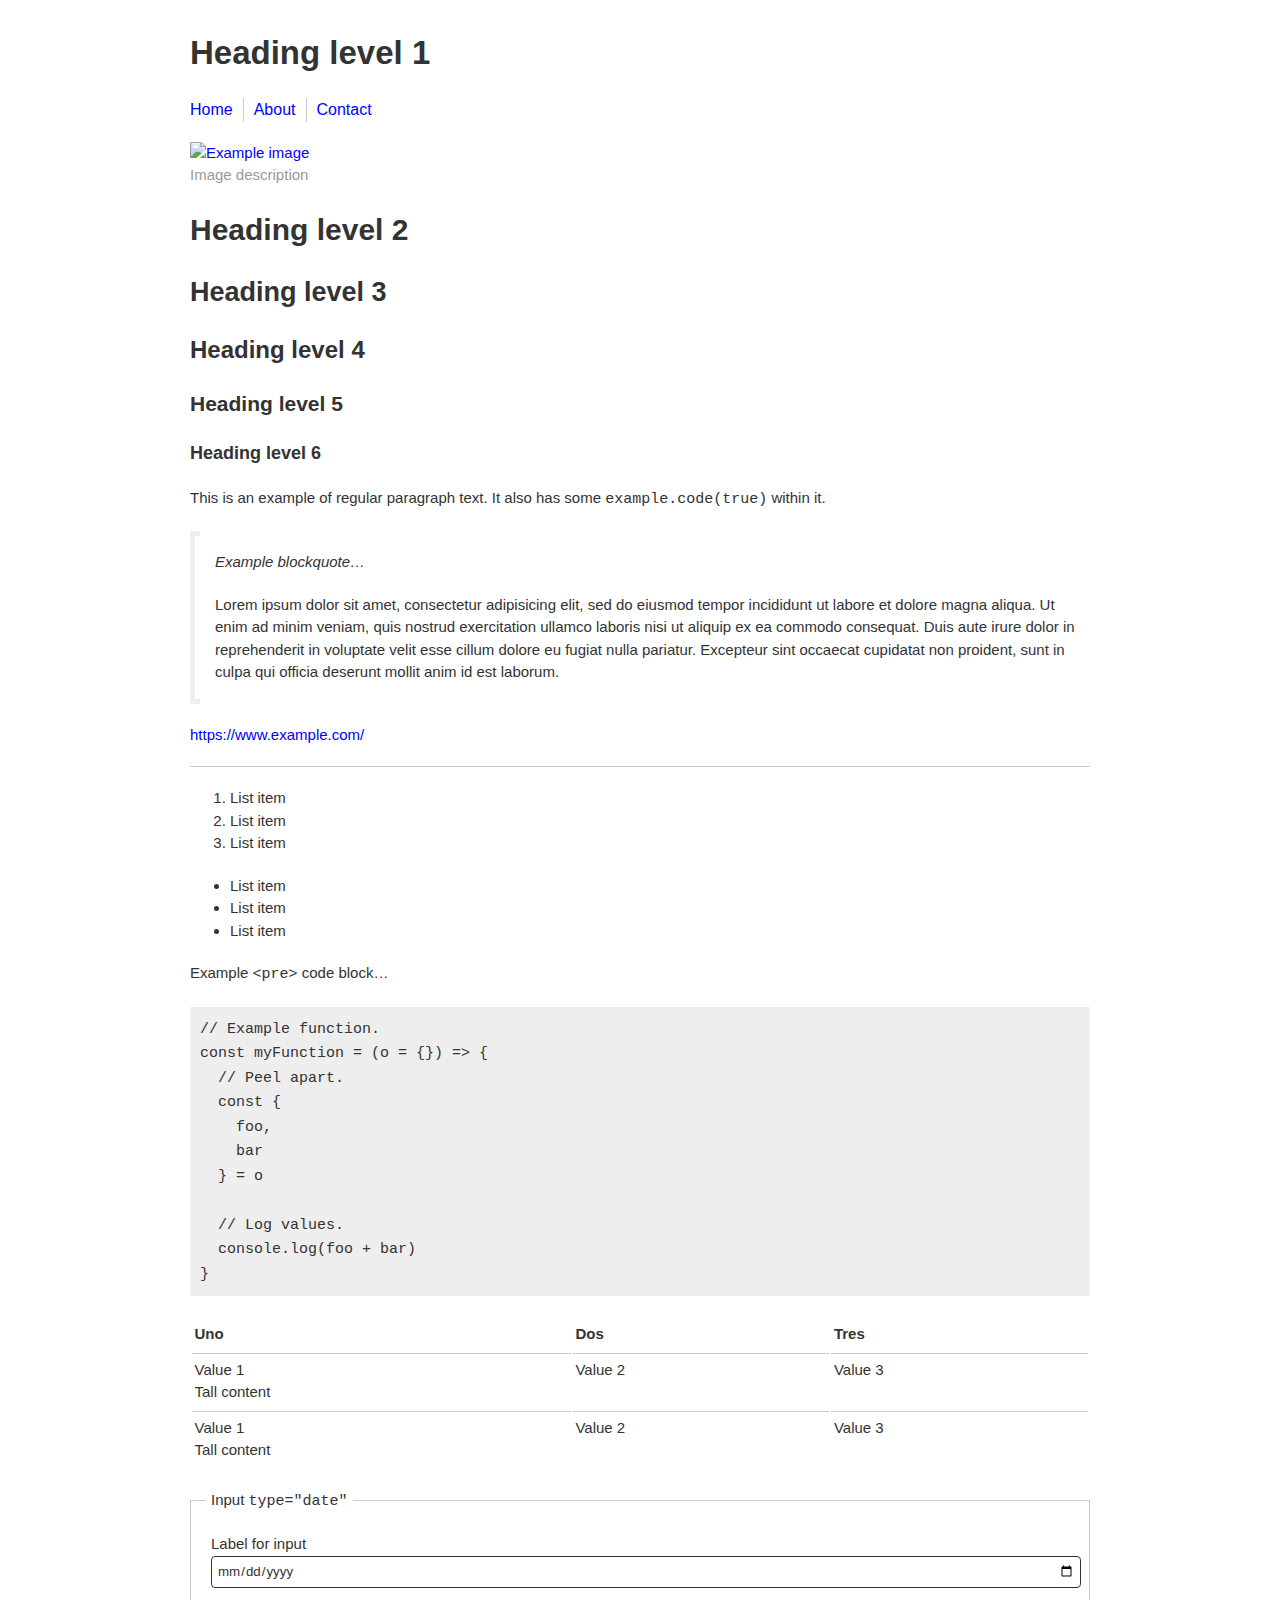
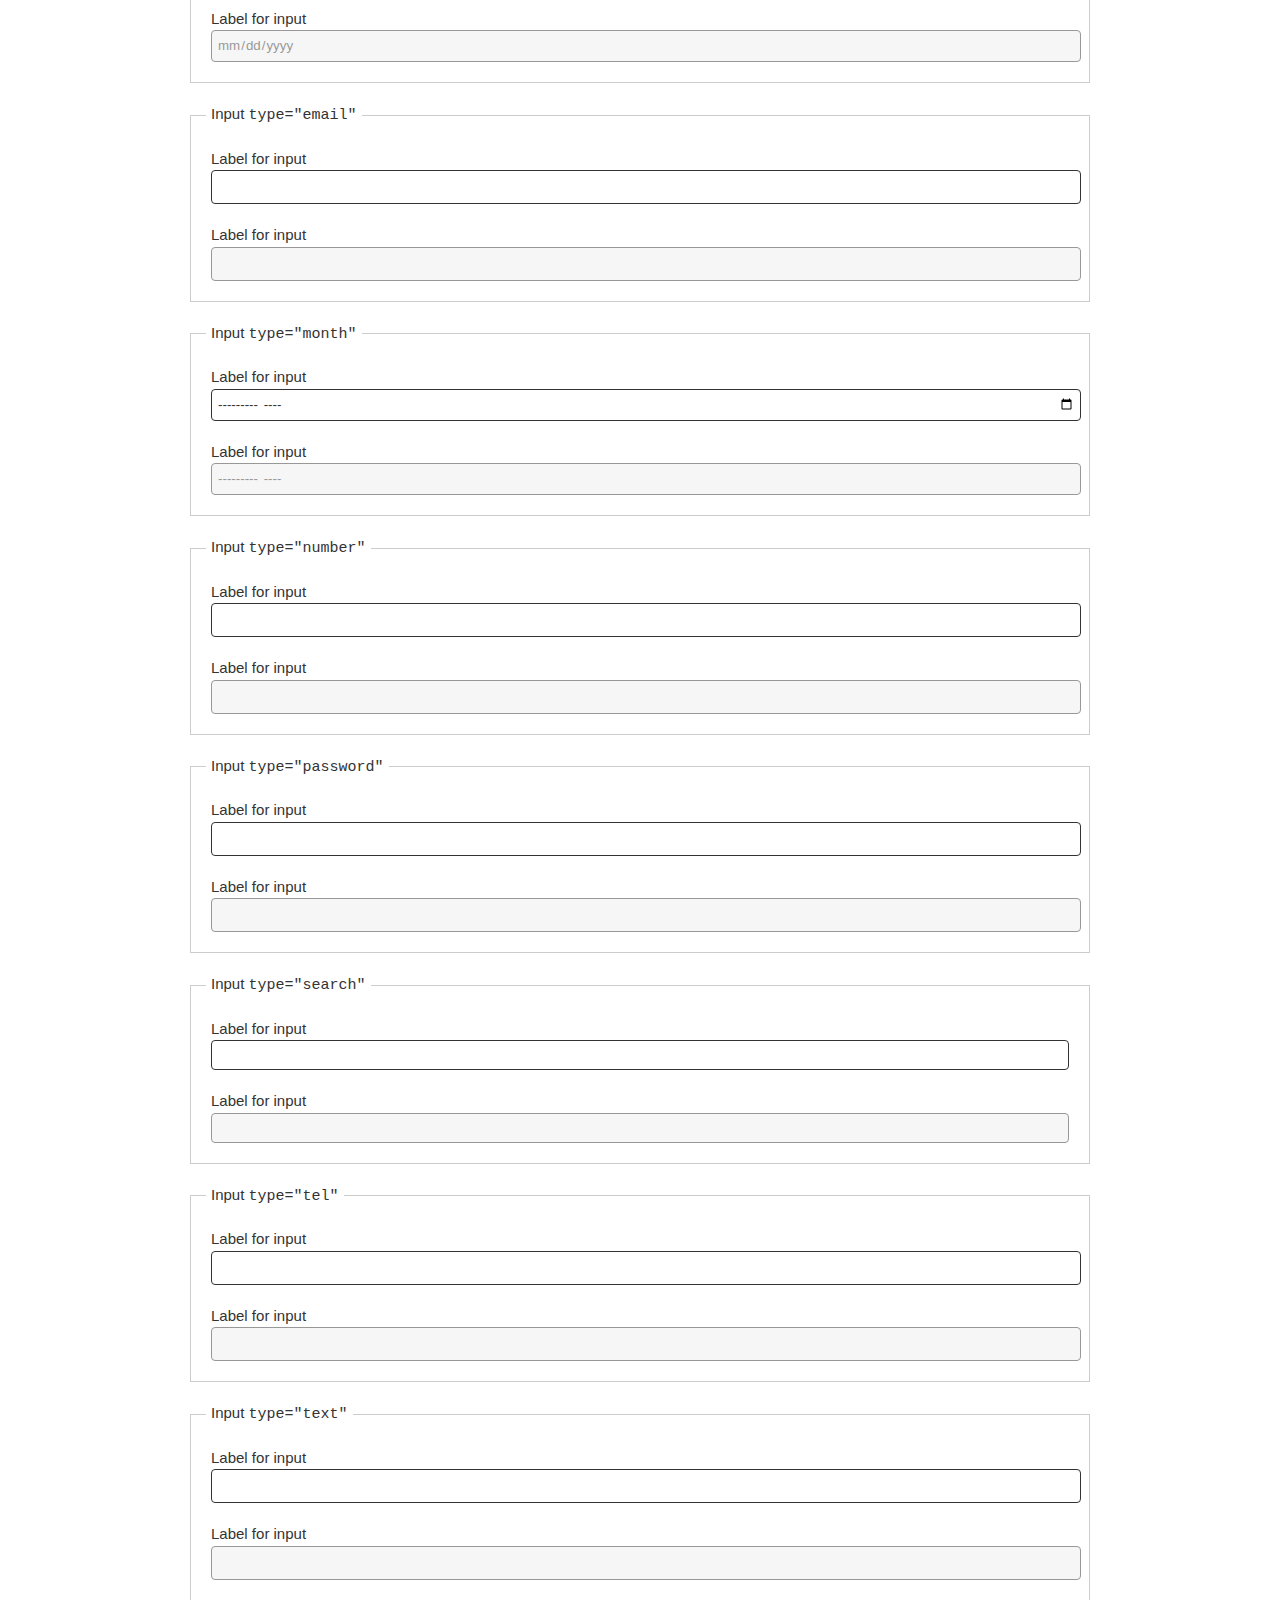
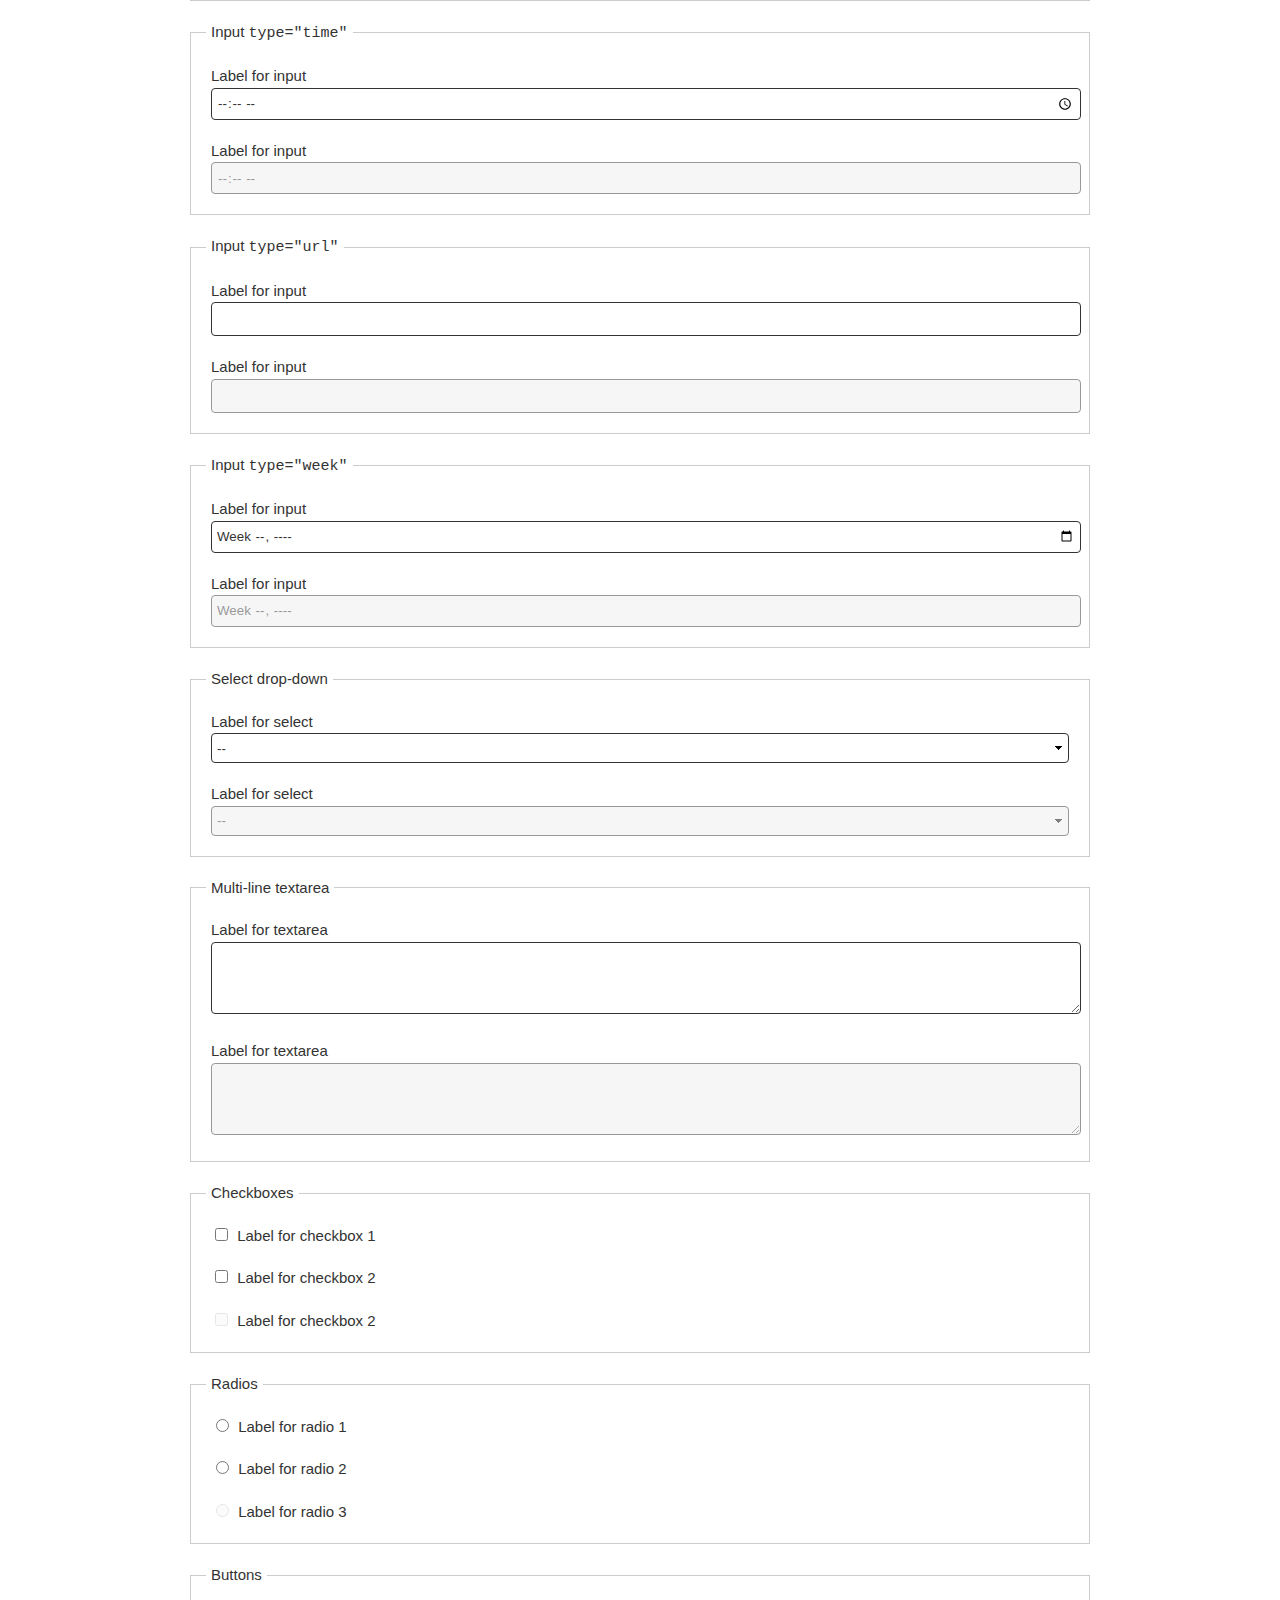
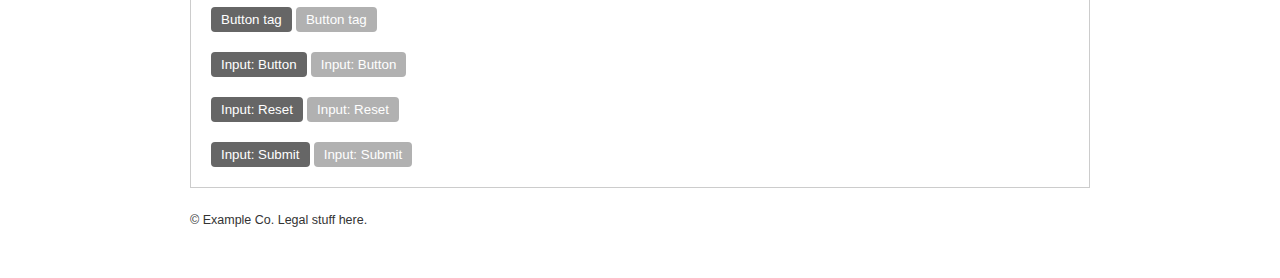
==== example-boxes-and-theme.html @ 63d2718a "Updating "pre" code." ====
<!doctype html>
<html lang="en">
<head>
<meta charset="utf-8" />
<meta http-equiv="x-ua-compatible" content="ie=edge" />
<meta name="viewport" content="width=device-width, initial-scale=1, minimum-scale=1, maximum-scale=1" />
<title>Trashy.css - The throwaway CSS library with no class</title>
<!-- FONTS. -->
<link rel="stylesheet" href="https://fonts.googleapis.com/css?family=Pangolin" />
<!-- STYLES. -->
<link rel="stylesheet" href="./css/sanitize.css" />
<link rel="stylesheet" href="./css/trashy.css" />
<link rel="stylesheet" href="./css/trashy.theme.css" />
<link rel="stylesheet" href="./css/trashy.boxes.css" />
<link rel="stylesheet" href="./css/trashy.debug.css" />
</head>
<body>

<header role="banner">

  <h1>
    Heading level 1
  </h1>

  <nav role="navigation">
    <ul>
      <li>
        <a>Home</a>
      </li>
      <li>
        <a>About</a>
      </li>
      <li>
        <a>Contact</a>
      </li>
    </ul>
  </nav>

</header>

<main role="main">

  <article>

    <figure>
      <a href="https://example.com/">
        <img
          alt="Example image"
          src="https://picsum.photos/900/500"
        />
      </a>
      <figcaption>
        <p>
          Image description
        </p>
      </figcaption>
    </figure>

    <h2>
      Heading level 2
    </h2>

    <h3>
      Heading level 3
    </h3>

    <h4>
      Heading level 4
    </h4>

    <h5>
      Heading level 5
    </h5>

    <h6>
      Heading level 6
    </h6>

    <section>

      <p>
        This is an example of regular paragraph text. It also has some <code>example.code(true)</code> within it.
      </p>

      <blockquote>

        <p>
          <i>
            Example blockquote…
          </i>
        </p>

        <p>
          Lorem ipsum dolor sit amet, consectetur adipisicing elit, sed do eiusmod tempor incididunt ut labore et dolore magna aliqua. Ut enim ad minim veniam, quis nostrud exercitation ullamco laboris nisi ut aliquip ex ea commodo consequat. Duis aute irure dolor in reprehenderit in voluptate velit esse cillum dolore eu fugiat nulla pariatur. Excepteur sint occaecat cupidatat non proident, sunt in culpa qui officia deserunt mollit anim id est laborum.
        </p>

      </blockquote>

    </section>

    <aside>

      <p>
        <a href="https://www.example.com/">
          https://www.example.com/
        </a>
      </p>

      <hr />

      <ol>
        <li>
          List item
        </li>
        <li>
          List item
        </li>
        <li>
          List item
        </li>
      </ol>

      <ul>
        <li>
          List item
        </li>
        <li>
          List item
        </li>
        <li>
          List item
        </li>
      </ul>

    </aside>

  </article>

  <p>
    Example <code>&lt;pre&gt;</code> code block…
  </p>

<pre><code>// Example function.
const myFunction = (o = {}) => {
  // Peel apart.
  const {
    foo,
    bar
  } = o

  // Log values.
  console.log(foo + bar)
}</code></pre>

  <table>
    <thead>
      <tr>
        <th>
          Uno
        </th>
        <th>
          Dos
        </th>
        <th>
          Tres
        </th>
      </tr>
    </thead>
    <tbody>
      <tr>
        <td>
          Value 1
          <br />
          Tall content
        </td>
        <td>
          Value 2
        </td>
        <td>
          Value 3
        </td>
      </tr>
      <tr>
        <td>
          Value 1
          <br />
          Tall content
        </td>
        <td>
          Value 2
        </td>
        <td>
          Value 3
        </td>
      </tr>
    </tbody>
  </table>

  <form onsubmit="return false">

    <fieldset>

      <legend>
        Input <code>type="date"</code>
      </legend>

      <p>
        <label for="INPUT_DATE_ID_1">
          Label for input
        </label>
        <input
          id="INPUT_DATE_ID_1"
          type="date"
        />
      </p>

      <p>
        <label for="INPUT_DATE_ID_2">
          Label for input
        </label>
        <input
          id="INPUT_DATE_ID_2"
          type="date"
          disabled="disabled"
        />
      </p>

    </fieldset>

    <fieldset>

      <legend>
        Input <code>type="email"</code>
      </legend>

      <p>
        <label for="INPUT_EMAIL_ID_1">
          Label for input
        </label>
        <input
          id="INPUT_EMAIL_ID_1"
          type="email"
        />
      </p>

      <p>
        <label for="INPUT_EMAIL_ID_2">
          Label for input
        </label>
        <input
          id="INPUT_EMAIL_ID_2"
          type="email"
          disabled="disabled"
        />
      </p>

    </fieldset>

    <fieldset>

      <legend>
        Input <code>type="month"</code>
      </legend>

      <p>
        <label for="INPUT_MONTH_ID_1">
          Label for input
        </label>
        <input
          id="INPUT_MONTH_ID_1"
          type="month"
        />
      </p>

      <p>
        <label for="INPUT_MONTH_ID_2">
          Label for input
        </label>
        <input
          id="INPUT_MONTH_ID_2"
          type="month"
          disabled="disabled"
        />
      </p>

    </fieldset>

    <fieldset>

      <legend>
        Input <code>type="number"</code>
      </legend>

      <p>
        <label for="INPUT_NUMBER_ID_1">
          Label for input
        </label>
        <input
          id="INPUT_NUMBER_ID_1"
          type="number"
        />
      </p>

      <p>
        <label for="INPUT_NUMBER_ID_2">
          Label for input
        </label>
        <input
          id="INPUT_NUMBER_ID_2"
          type="number"
          disabled="disabled"
        />
      </p>

    </fieldset>

    <fieldset>

      <legend>
        Input <code>type="password"</code>
      </legend>

      <p>
        <label for="INPUT_PASSWORD_ID_1">
          Label for input
        </label>
        <input
          id="INPUT_PASSWORD_ID_1"
          type="password"
        />
      </p>

      <p>
        <label for="INPUT_PASSWORD_ID_2">
          Label for input
        </label>
        <input
          id="INPUT_PASSWORD_ID_2"
          type="password"
          disabled="disabled"
        />
      </p>

    </fieldset>

    <fieldset>

      <legend>
        Input <code>type="search"</code>
      </legend>

      <p>
        <label for="INPUT_SEARCH_ID_1">
          Label for input
        </label>
        <input
          id="INPUT_SEARCH_ID_1"
          type="search"
        />
      </p>

      <p>
        <label for="INPUT_SEARCH_ID_2">
          Label for input
        </label>
        <input
          id="INPUT_SEARCH_ID_2"
          type="search"
          disabled="disabled"
        />
      </p>

    </fieldset>

    <fieldset>

      <legend>
        Input <code>type="tel"</code>
      </legend>

      <p>
        <label for="INPUT_TEL_ID_1">
          Label for input
        </label>
        <input
          id="INPUT_TEL_ID_1"
          type="tel"
        />
      </p>

      <p>
        <label for="INPUT_TEL_ID_2">
          Label for input
        </label>
        <input
          id="INPUT_TEL_ID_2"
          type="tel"
          disabled="disabled"
        />
      </p>

    </fieldset>

    <fieldset>

      <legend>
        Input <code>type="text"</code>
      </legend>

      <p>
        <label for="INPUT_TEXT_ID_1">
          Label for input
        </label>
        <input
          id="INPUT_TEXT_ID_1"
          type="text"
        />
      </p>

      <p>
        <label for="INPUT_TEXT_ID_2">
          Label for input
        </label>
        <input
          id="INPUT_TEXT_ID_2"
          type="text"
          disabled="disabled"
        />
      </p>

    </fieldset>

    <fieldset>

      <legend>
        Input <code>type="time"</code>
      </legend>

      <p>
        <label for="INPUT_TIME_ID_1">
          Label for input
        </label>
        <input
          id="INPUT_TIME_ID_1"
          type="time"
        />
      </p>

      <p>
        <label for="INPUT_TIME_ID_2">
          Label for input
        </label>
        <input
          id="INPUT_TIME_ID_2"
          type="time"
          disabled="disabled"
        />
      </p>

    </fieldset>

    <fieldset>

      <legend>
        Input <code>type="url"</code>
      </legend>

      <p>
        <label for="INPUT_URL_ID_1">
          Label for input
        </label>
        <input
          id="INPUT_URL_ID_1"
          type="url"
        />
      </p>

      <p>
        <label for="INPUT_URL_ID_2">
          Label for input
        </label>
        <input
          id="INPUT_URL_ID_2"
          type="url"
          disabled="disabled"
        />
      </p>

    </fieldset>

    <fieldset>

      <legend>
        Input <code>type="week"</code>
      </legend>

      <p>
        <label for="INPUT_WEEK_ID_1">
          Label for input
        </label>
        <input
          id="INPUT_WEEK_ID_1"
          type="week"
        />
      </p>

      <p>
        <label for="INPUT_WEEK_ID_2">
          Label for input
        </label>
        <input
          id="INPUT_WEEK_ID_2"
          type="week"
          disabled="disabled"
        />
      </p>

    </fieldset>

    <fieldset>

      <legend>
        Select drop-down
      </legend>

      <p>
        <label for="SELECT_ID_1">
          Label for select
        </label>
        <select id="SELECT_ID_1">
          <option value="">--</option>
          <option value="1">Option 1</option>
          <option value="2">Option 2</option>
          <option value="3">Option 3</option>
        </select>
      </p>

      <p>
        <label for="SELECT_ID_2">
          Label for select
        </label>
        <select id="SELECT_ID_2" disabled="disabled">
          <option value="">--</option>
          <option value="1">Option 1</option>
          <option value="2">Option 2</option>
          <option value="3">Option 3</option>
        </select>
      </p>

    </fieldset>

    <fieldset>

      <legend>
        Multi-line textarea
      </legend>

      <p>
        <label for="TEXTAREA_ID_1">
          Label for textarea
        </label>
        <textarea
          id="TEXTAREA_ID_1"
        ></textarea>
      </p>

      <p>
        <label for="TEXTAREA_ID_2">
          Label for textarea
        </label>
        <textarea
          id="TEXTAREA_ID_2"
          disabled="disabled"
        ></textarea>
      </p>

    </fieldset>

    <fieldset>

      <legend>
        Checkboxes
      </legend>

      <p>
        <label for="CHECKBOX_ID_1">
          <input
            id="CHECKBOX_ID_1"
            type="checkbox"
          />
          Label for checkbox 1
        </label>
      </p>

      <p>
        <label for="CHECKBOX_ID_2">
          <input
            id="CHECKBOX_ID_2"
            type="checkbox"
          />
          Label for checkbox 2
        </label>
      </p>

      <p>
        <label for="CHECKBOX_ID_3">
          <input
            id="CHECKBOX_ID_3"
            type="checkbox"
            disabled="disabled"
          />
          Label for checkbox 2
        </label>
      </p>

    </fieldset>

    <fieldset>

      <legend>
        Radios
      </legend>

      <p>
        <label for="RADIO_ID_1">
          <input
            id="RADIO_ID_1"
            name="RADIO_SET_1"
            type="radio"
          />
          Label for radio 1
        </label>
      </p>

      <p>
        <label for="RADIO_ID_2">
          <input
            id="RADIO_ID_2"
            name="RADIO_SET_1"
            type="radio"
          />
          Label for radio 2
        </label>
      </p>

      <p>
        <label for="RADIO_ID_3">
          <input
            id="RADIO_ID_3"
            name="RADIO_SET_1"
            type="radio"
            disabled="disabled"
          />
          Label for radio 3
        </label>
      </p>

    </fieldset>

    <fieldset>

      <legend>
        Buttons
      </legend>

      <p>
        <button type="button">
          Button tag
        </button>
        <button type="button" disabled="disabled">
          Button tag
        </button>
      </p>

      <p>
        <input
          type="button"
          value="Input: Button"
        />
        <input
          type="button"
          value="Input: Button"
          disabled="disabled"
        />
      </p>

      <p>
        <input
          type="reset"
          value="Input: Reset"
        />
        <input
          type="reset"
          value="Input: Reset"
          disabled="disabled"
        />
      </p>

      <p>
        <input
          type="submit"
          value="Input: Submit"
        />
        <input
          type="submit"
          value="Input: Submit"
          disabled="disabled"
        />
      </p>

    </fieldset>

  </form>

</main>

<footer role="contentinfo">

  <p>
    <small>
      &copy; Example Co. Legal stuff here.
    </small>
  </p>

</footer>

</body>
</html>
---- css/trashy.css ----
/*
  NOTE:

  Throughout this file, `1rem` is equal to
  `10px`, assuming a browser's default font
  size of `16px`. This is set by applying a
  `62.5%` adjustment to the `<html>` size.
*/

/*
Variables.
==================================================*/

:root {
  --body-font-size: 1.5rem;
  --spacing: 2rem;
}

/*
Set defaults.
==================================================*/

* {
  color: inherit;
  font-family: sans-serif;
  text-rendering: optimizeSpeed;
}

/*
Body styles.
==================================================*/

html {
  /*
    This takes the default `16px` and
    changes it to `10px`, so our `rem`
    measurements are base 10, not 16.
  */
  font-size: 62.5%;
}

body {
  background: #fff;
  color: #333;

  font-size: var(--body-font-size);
  line-height: 1.5;

  max-width: 900px;
  margin-left: auto;
  margin-right: auto;

  padding: var(--spacing);
}

/*
Spacing.
==================================================*/

p,
dl,
hr,
h1,
h2,
h3,
h4,
h5,
h6,
ol,
ul,
pre,
table,
address,
fieldset,
figure,
blockquote {
  margin: 0;
  margin-bottom: var(--spacing);
}

/*
Links.
==================================================*/

a:not([class]) {
  color: #00f;
  text-decoration: none;
}

a:not([class]):hover {
  text-decoration: underline;
}

/*
Disabled state.
==================================================*/

[disabled] {
  cursor: not-allowed;
  opacity: 0.5;
}

/*
Pointer cursor.
==================================================*/

a:not([disabled]),
button:not([disabled]),
input[type="button"]:not([disabled]),
input[type="reset"]:not([disabled]),
input[type="submit"]:not([disabled]) {
  cursor: pointer;
}

/*
Images.
==================================================*/

img {
  max-width: 100%;
}

figure img {
  display: block;
  width: 100%;
}

figcaption {
  color: #999;
}

/*
Horizontal rule.
==================================================*/

hr {
  border: 0;
  border-top: 1px solid #ccc;
}

/*
Header: Nav.
==================================================*/

header nav > ul {
  font-size: 0;
  padding: 0;
}

header nav > ul > li {
  display: inline-block;
  font-size: 1.6rem;
}

header nav > ul > li + li {
  border-left: 1px solid #ccc;
  margin-left: 1rem;
  padding-left: 1rem;
}

/*
Headings.
==================================================*/

h1 {
  font-size: 220%;
}

h2 {
  font-size: 200%;
}

h3 {
  font-size: 180%;
}

h4 {
  font-size: 160%;
}

h5 {
  font-size: 140%;
}

h6 {
  font-size: 120%;
}

/*
Blockquote.
==================================================*/

blockquote {
  border-left: 5px solid #eee;
  padding-top: var(--spacing);
  padding-left: var(--spacing);
  position: relative;
  overflow: hidden;
}

blockquote::before,
blockquote::after {
  content: "";
  background: #eee;

  width: 5px;
  height: 5px;

  position: absolute;
  left: 0;
}

blockquote::before {
  top: 0;
}

blockquote::after {
  bottom: 0;
}

/*
Code blocks.
==================================================*/

code {
  font-family: "Courier", monospace;
}

pre {
  background: #eee;
  overflow: auto;
  padding: 1rem;
}

/*
Tables.
==================================================*/

table {
  width: 100%;
}

th,
td {
  padding: 0.5rem 0.25rem;
  text-align: left;
  vertical-align: top;
}

:not(thead) > tr > th,
:not(thead) > tr > td {
  border-top: 1px solid #ccc;
}

/*
Form elements.
==================================================*/

/* Buttons. */
button,
input[type="button"],
input[type="reset"],
input[type="submit"],
/* Inputs. */
input[type="date"],
input[type="datetime"],
input[type="datetime-local"],
input[type="email"],
input[type="month"],
input[type="number"],
input[type="password"],
input[type="search"],
input[type="tel"],
input[type="text"],
input[type="time"],
input[type="url"],
input[type="week"],
select,
textarea {
  -webkit-appearance: none;
  border-radius: 4px;
}

/*
Buttons.
==================================================*/

button,
input[type="button"],
input[type="reset"],
input[type="submit"] {
  background: #666;
  border: 0;
  color: #fff;
  padding: 0.5rem 1rem;
}

/*
Inputs.
==================================================*/

input[type="date"],
input[type="datetime"],
input[type="datetime-local"],
input[type="email"],
input[type="month"],
input[type="number"],
input[type="password"],
input[type="search"],
input[type="tel"],
input[type="text"],
input[type="time"],
input[type="url"],
input[type="week"],
select,
textarea {
  background-color: #fff;
  border: 1px solid #333;
  height: 3rem;
  padding-left: 0.5rem;
  padding-right: 0.5rem;
  width: 100%;
}

input[disabled][type="date"],
input[disabled][type="datetime"],
input[disabled][type="datetime-local"],
input[disabled][type="email"],
input[disabled][type="month"],
input[disabled][type="number"],
input[disabled][type="password"],
input[disabled][type="search"],
input[disabled][type="tel"],
input[disabled][type="text"],
input[disabled][type="time"],
input[disabled][type="url"],
input[disabled][type="week"],
select[disabled],
textarea[disabled] {
  background-color: #eee;
}

textarea {
  min-height: 6rem;
  padding-top: 0.5rem;
  padding-bottom: 0.5rem;
}

/*
  Add a "down" arrow to
  `<select>` in Webkit.
*/
@media (-webkit-min-device-pixel-ratio: 0) {
  select {
    background-image: url([data-uri]);
    background-repeat: no-repeat;
    background-position: right center;
  }
}

/*
Radios & Checkboxes.
==================================================*/

input[type="checkbox"],
input[type="radio"] {
  margin-right: 0.5rem;
}

/*
Fieldset.
==================================================*/

fieldset {
  border: 1px solid #ccc;
  padding-top: var(--spacing);
  padding-left: var(--spacing);
  padding-right: var(--spacing);
  padding-bottom: 0;
}

legend {
  margin-left: -0.5rem;
  padding-left: 0.5rem;
  padding-right: 0.5rem;
}
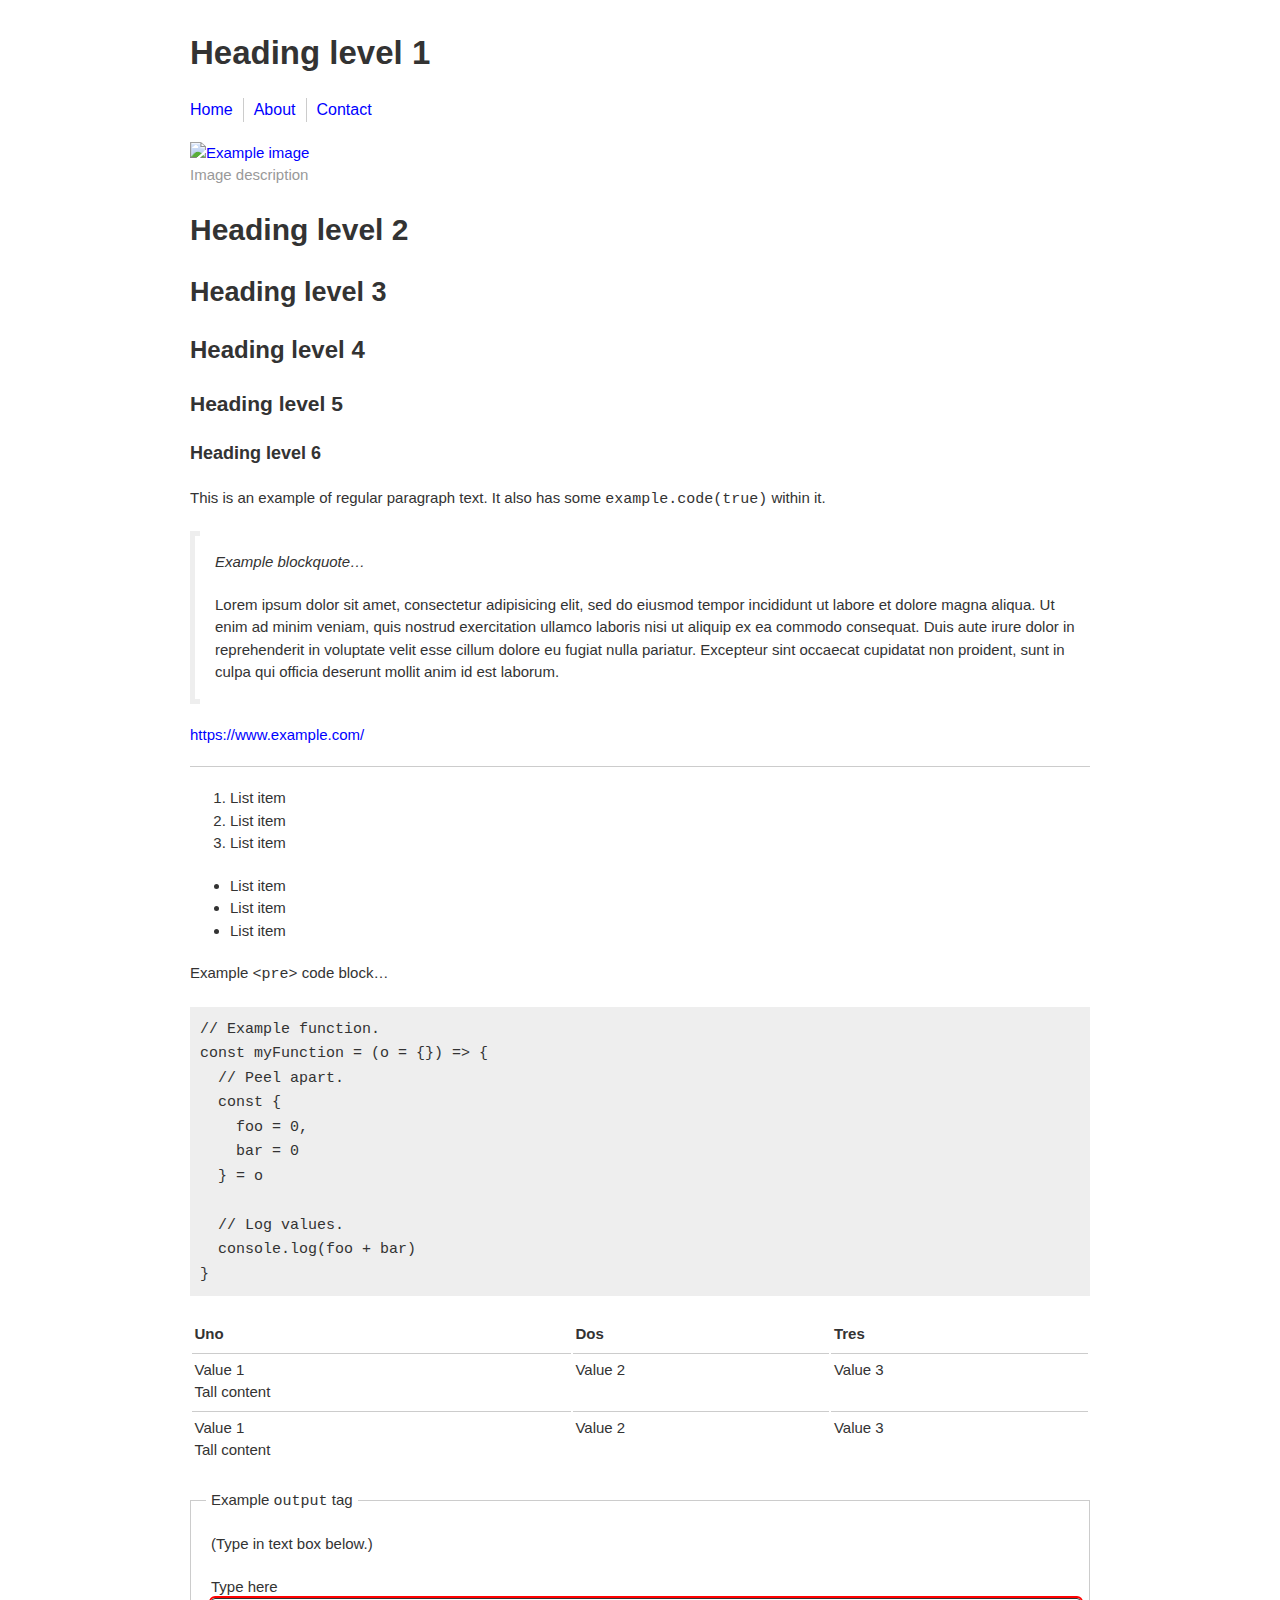
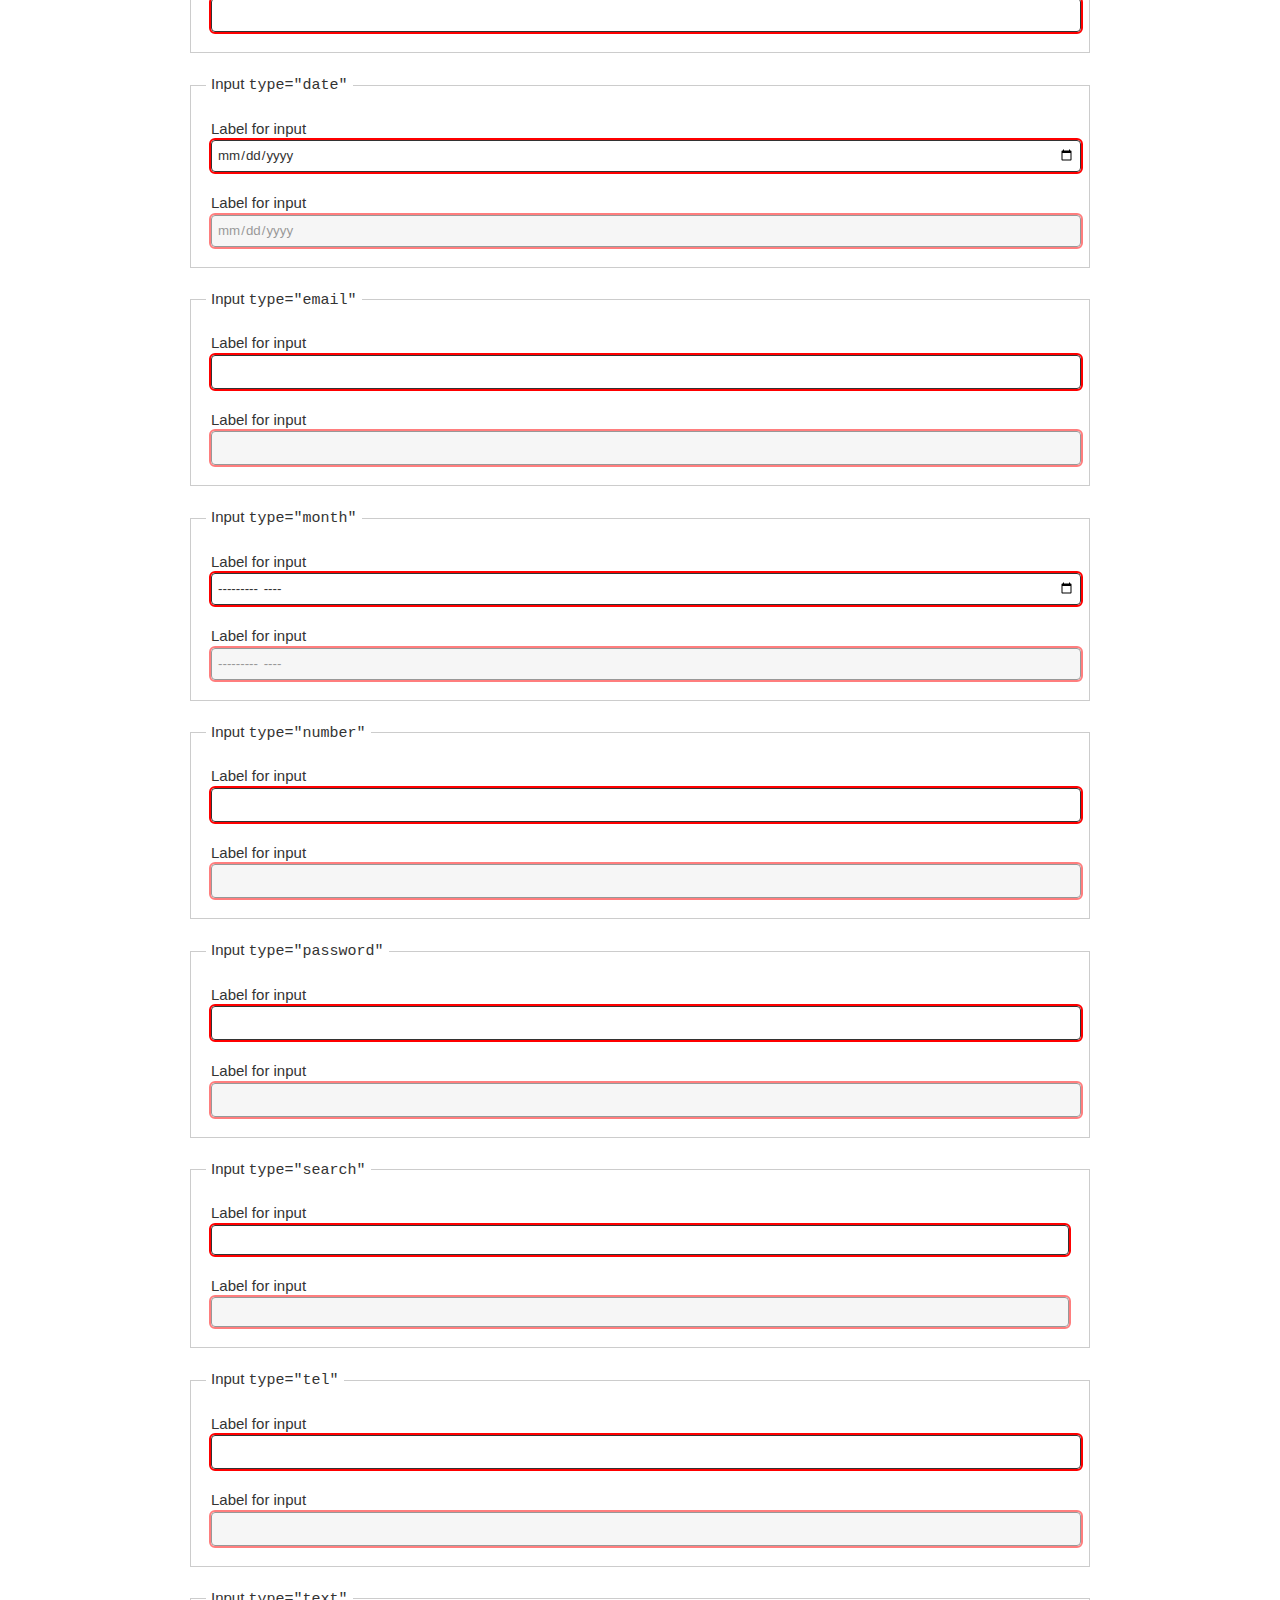
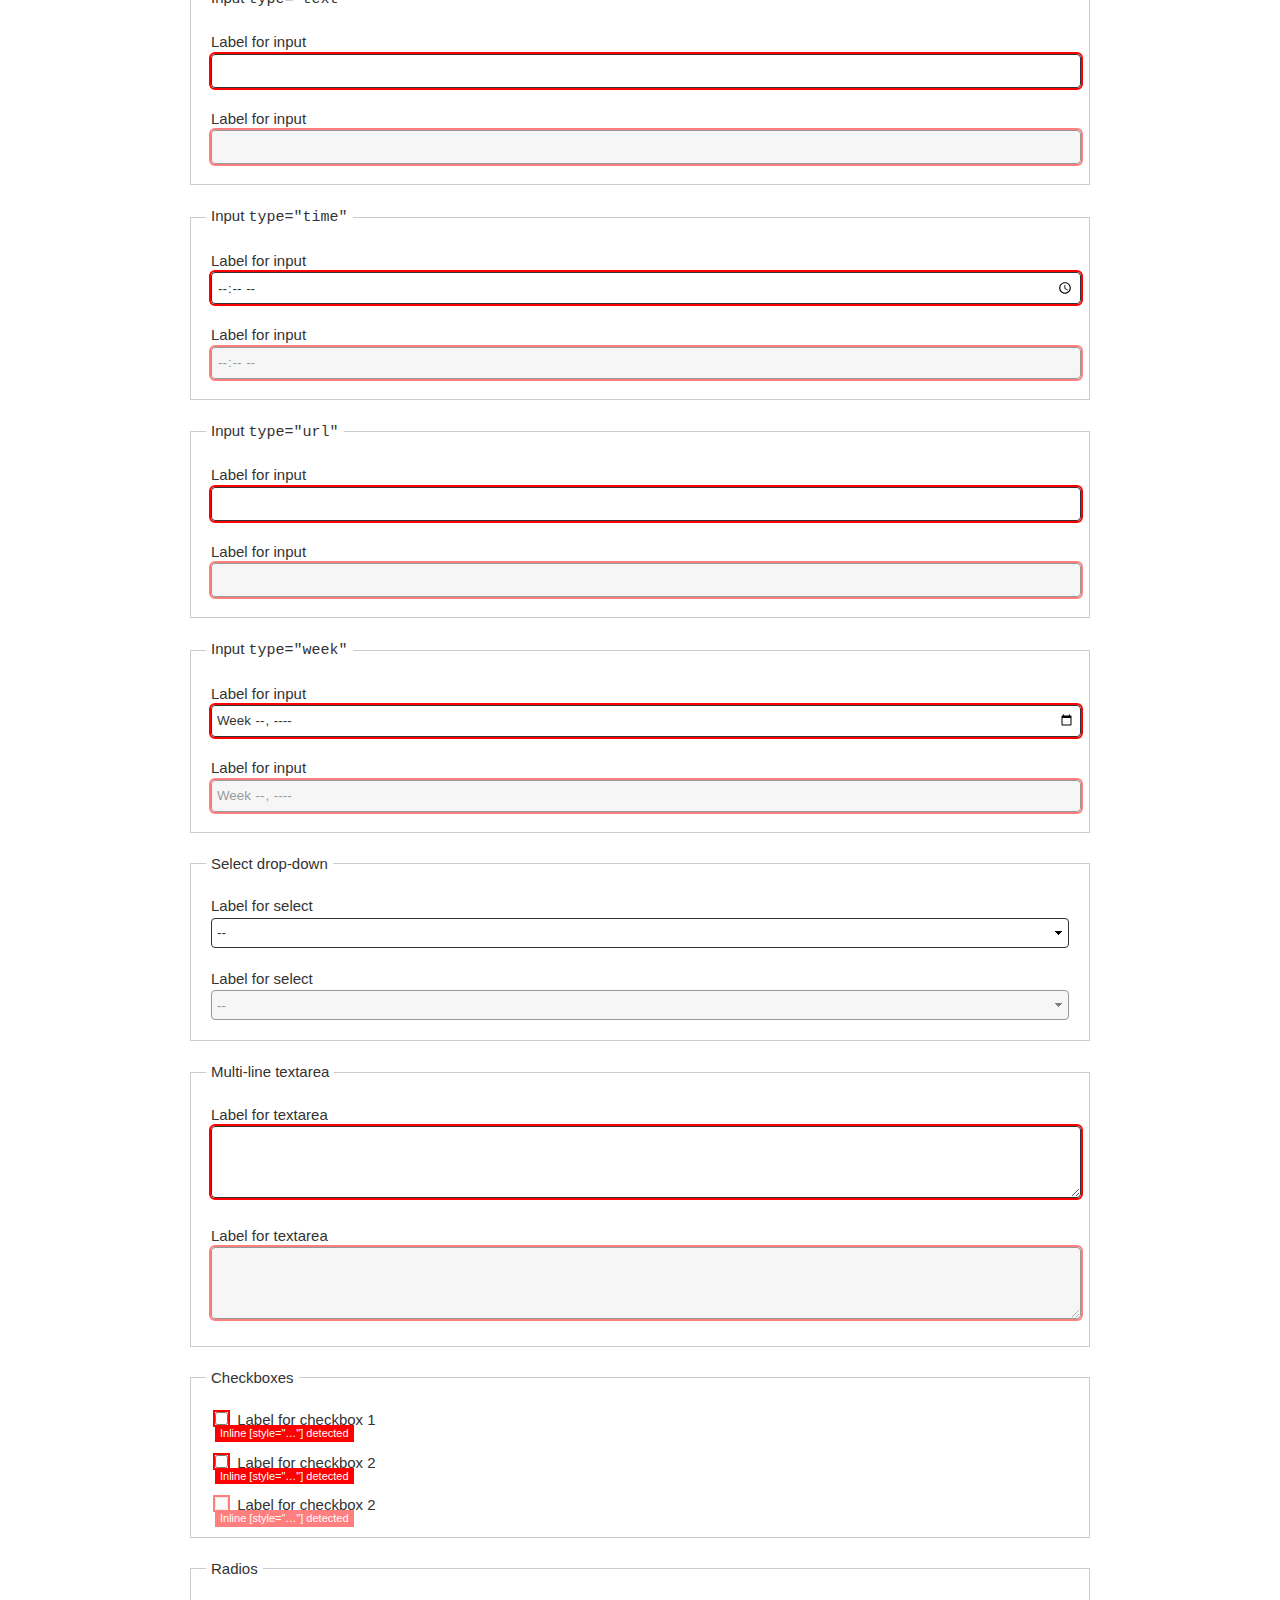
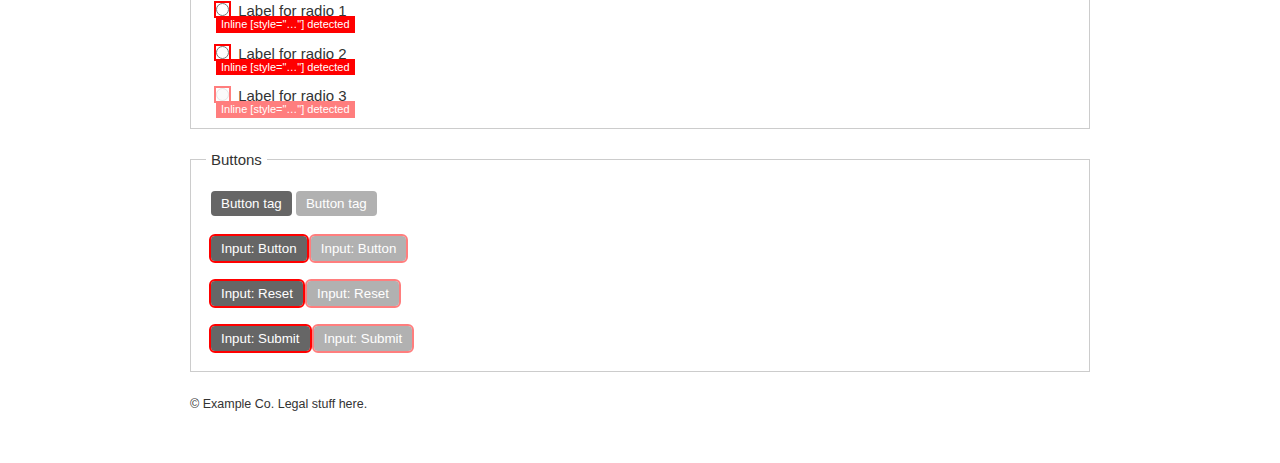
==== commit ad2c8ae7: "Tweak to <output> demo." ====
--- a/example-boxes-and-theme.html
+++ b/example-boxes-and-theme.html
@@ -16,6 +16,12 @@
 </head>
 <body>
 
+<noscript>
+  <p>
+    This is shown when JavaScript is disabled.
+  </p>
+</noscript>
+
 <header role="banner">
 
   <h1>
@@ -56,25 +62,29 @@
       </figcaption>
     </figure>
 
-    <h2>
-      Heading level 2
-    </h2>
-
-    <h3>
-      Heading level 3
-    </h3>
-
-    <h4>
-      Heading level 4
-    </h4>
-
-    <h5>
-      Heading level 5
-    </h5>
-
-    <h6>
-      Heading level 6
-    </h6>
+    <hgroup>
+
+      <h2>
+        Heading level 2
+      </h2>
+
+      <h3>
+        Heading level 3
+      </h3>
+
+      <h4>
+        Heading level 4
+      </h4>
+
+      <h5>
+        Heading level 5
+      </h5>
+
+      <h6>
+        Heading level 6
+      </h6>
+
+    </hgroup>
 
     <section>
 
@@ -144,8 +154,8 @@
 const myFunction = (o = {}) => {
   // Peel apart.
   const {
-    foo,
-    bar
+    foo = 0,
+    bar = 0
   } = o
 
   // Log values.
@@ -201,6 +211,41 @@
     <fieldset>
 
       <legend>
+        Example <code>output</code> tag
+      </legend>
+
+      <p>
+        <output
+          id="DEMO_OUTPUT"
+          name="DEMO_OUTPUT"
+          data-value="(Type in text box below.)"
+        >
+          (Type in text box below.)
+        </output>
+      </p>
+
+      <p>
+        <label for="DEMO_INPUT">
+          Type here
+        </label>
+        <input
+          id="DEMO_INPUT"
+          name="DEMO_INPUT"
+          type="text"
+          oninput="
+            DEMO_OUTPUT.value = (
+              DEMO_INPUT.value ||
+              DEMO_OUTPUT.getAttribute('data-value')
+            )
+          "
+        />
+      </p>
+
+    </fieldset>
+
+    <fieldset>
+
+      <legend>
         Input <code>type="date"</code>
       </legend>
 
--- a/css/trashy.debug.css
+++ b/css/trashy.debug.css
@@ -0,0 +1,426 @@
+/*
+Variables.
+==================================================*/
+
+:root {
+  --flag-invalid-color: #f00;
+
+  --flag-invalid-outline:
+    2px solid var(--flag-invalid-color);
+
+  --spacing-double:
+    calc(2 * var(--spacing));
+}
+
+/*
+Warnings for `head` and `style`.
+=================================================*/
+
+head {
+  display: block;
+
+  max-width: var(--max-page-width);
+
+  margin-left: auto;
+  margin-right: auto;
+
+  padding-left: var(--spacing);
+  padding-right: var(--spacing);
+}
+
+body link,
+body style,
+head > :first-child:not([charset="utf-8"]),
+head > style:not(:first-of-type),
+script:not([src]),
+script[src]:not([async]),
+title:empty {
+  display: block;
+
+  color: transparent;
+  font-size: 0;
+  line-height: 0;
+  text-indent: -99999px;
+
+  position: relative;
+
+  width: 100%;
+  height: var(--spacing);
+  margin-bottom: var(--spacing);
+}
+
+/* Hide injected `script`. */
+html > script {
+  display: none !important;
+}
+
+/*
+Outline "invalid" markup.
+==================================================*/
+
+[style]:not(body):not(html),
+:not(fieldset) > legend,
+:not(figure) > figcaption,
+:not(ul):not(ol) > li,
+a[href^="http:"],
+a[target]:not([rel*="noopener"]),
+a[target]:not([rel*="noreferrer"]),
+abbr:not([title]),
+body :empty:not([aria-hidden]):not(area):not(br):not(col):not(embed):not(hr):not(iframe):not(img):not(input):not(link):not(object):not(param):not(script):not(source):not(style):not(textarea):not(track):not(wbr),
+button:not([type]),
+fieldset > :not(legend):first-child,
+fieldset > legend:not(:first-child),
+figure > figcaption:not(:first-child):not(:last-child),
+figure > figcaption:not(:first-child):not(:last-child) ~ :last-child:not(figcaption),
+figure > figcaption:not(:first-of-type),
+input:not([type]),
+input[type="checkbox"] + label,
+input[type="radio"] + label,
+input[type="radio"]:not([name]),
+input:not([type="button"]):not([type="reset"]):not([type="submit"]):not([id]):not([aria-label]):not([aria-labelledby]):not([title]),
+textarea:not([id]):not([aria-label]):not([aria-labelledby]),
+select:not([id]):not([aria-label]):not([aria-labelledby])
+img:not([alt]),
+img:not([src]),
+input:not([type]),
+label:not([for]),
+table[role="presentation"],
+thead th[scope]:not([scope="col"]),
+tbody th[scope]:not([scope="row"]),
+ul > :not(li),
+ol > :not(li) {
+  outline: var(--flag-invalid-outline);
+  position: relative;
+}
+
+/*
+Visual style for warning indicators.
+==================================================*/
+
+[style]:not(body):not(html)::after,
+:not(fieldset) > legend::after,
+:not(figure) > figcaption::after,
+:not(ul):not(ol) > li,
+a[href^="http:"]::after,
+a[target]:not([rel*="noopener"])::after,
+a[target]:not([rel*="noreferrer"])::after,
+abbr:not([title])::after,
+body :empty:not([aria-hidden]):not(area):not(br):not(col):not(embed):not(hr):not(iframe):not(img):not(input):not(link):not(object):not(param):not(script):not(source):not(style):not(textarea):not(track):not(wbr)::after,
+body link::after,
+body style::after,
+body[style]::before,
+button:not([type])::after,
+fieldset > :not(legend):first-child::after,
+fieldset > legend:not(:first-child)::after,
+figure > figcaption:not(:first-child):not(:last-child)::after,
+figure > figcaption:not(:first-child):not(:last-child) ~ :last-child:not(figcaption)::after,
+figure > figcaption:not(:first-of-type)::after,
+head > :first-child:not([charset="utf-8"])::after,
+head > style:not(:first-of-type)::after,
+html:not([lang]) head::before,
+img:not([alt])::after,
+img:not([src])::after,
+input:not([type])::after,
+input[type="checkbox"] + label::after,
+input[type="radio"] + label::after,
+label:not([for])::after,
+script:not([src])::after,
+script[src]:not([async])::after,
+table[role="presentation"]::after,
+thead th[scope]:not([scope="col"])::after,
+title:empty::after,
+tbody th[scope]:not([scope="row"])::after,
+ul > :not(li)::after,
+ol > :not(li)::after {
+  background: var(--flag-invalid-color);
+  color: #fff;
+  display: inline-block;
+
+  font-family: Verdana, sans-serif;
+  font-size: 11px;
+  font-weight: normal;
+  line-height: 1.5;
+  text-decoration: none;
+  text-indent: 0;
+  white-space: nowrap;
+
+  padding-left: 5px;
+  padding-right: 5px;
+
+  pointer-events: none;
+
+  position: absolute;
+  top: 100%;
+  left: 0;
+  z-index: 1;
+}
+
+/*
+Inline `style`.
+==================================================*/
+
+[style]:not(body):not(html)::after {
+  content:
+    'Inline [style="…"] detected'
+  ;
+}
+
+body[style]::before {
+  position: static;
+  margin-bottom: var(--spacing);
+
+  content:
+    '<body> has inline [style="…"]'
+  ;
+}
+
+/*
+Risky links.
+==================================================*/
+
+a[href^="http:"]::after {
+  content:
+    'Link to "http:" site. Does "https:" equivalent exist?'
+  ;
+}
+
+a[target]:not([rel*="noopener"])::after,
+a[target]:not([rel*="noreferrer"])::after {
+  content:
+    '[target="…"] also needs [rel="noopener noreferrer"]'
+  ;
+}
+
+/*
+Table: Incorrect `scope` values.
+==================================================*/
+
+thead th[scope]:not([scope="col"])::after {
+  content:
+    'Expected: [scope="col"]. Actual: [scope="' attr(scope) '"]'
+  ;
+}
+
+tbody th[scope]:not([scope="row"])::after {
+  content:
+    'Expected: [scope="row"]. Actual: [scope="' attr(scope) '"]'
+  ;
+}
+
+/*
+Invalid `figcaption` nesting.
+==================================================*/
+
+:not(figure) > figcaption::after {
+  content:
+    "<figcaption> must be a child of <figure>"
+  ;
+}
+
+figure > figcaption:not(:first-child):not(:last-child)::after,
+figure > figcaption:not(:first-child):not(:last-child) ~ :last-child:not(figcaption)::after {
+  content:
+    "<figcaption> must be first/last child of <figure>"
+  ;
+}
+
+figure > figcaption:not(:first-of-type)::after {
+  content:
+    "<figure> should only contain one <figcaption>" !important
+  ;
+}
+
+/*
+Invalid `li` nesting.
+==================================================*/
+
+:not(ul):not(ol) > li,
+ul > :not(li)::after,
+ol > :not(li)::after {
+  content:
+    "<li> must be immediate child of <ul> or <ol>"
+  ;
+}
+
+/*
+Invalid `legend` position in `fieldset`.
+==================================================*/
+
+fieldset > :not(legend):first-child::after {
+  content:
+    "Invalid :first-child of <legend>"
+  ;
+}
+
+:not(fieldset) > legend::after,
+fieldset > legend:not(:first-child)::after {
+  content:
+    "<legend> must be :first-child of <fieldset>"
+  ;
+}
+
+/*
+Missing `for` on `label`.
+==================================================*/
+
+label:not([for])::after {
+  content:
+    '<label> needs [for="…"] to match <input> [id="…"]'
+  ;
+}
+
+/*
+Missing `type` on `button`.
+==================================================*/
+
+button:not([type])::after {
+  content:
+    '<button> needs [type="…"]'
+  ;
+}
+
+/*
+Missing `src` on `image`.
+==================================================*/
+
+img:not([src])::after {
+  content:
+    '<img> needs [src="…"]'
+  ;
+}
+
+/*
+Adjacent "checkbox" and "radio" labels.
+==================================================*/
+
+input[type="checkbox"] + label::after {
+  content:
+    '<input type="checkbox"> should be nested inside <label>'
+  ;
+}
+
+input[type="radio"] + label::after {
+  content:
+    '<input type="radio"> should be nested inside <label>'
+  ;
+}
+
+/*
+Missing `title` in `abbr`.
+==================================================*/
+
+abbr:not([title])::after {
+  content:
+    '<abbr> needs [title="…"]'
+  ;
+}
+
+/*
+Empty elements.
+==================================================*/
+
+body :empty:not([aria-hidden]):not(area):not(br):not(col):not(embed):not(hr):not(iframe):not(img):not(input):not(link):not(object):not(param):not(source):not(style):not(textarea):not(track):not(wbr)::after {
+  content:
+    'Empty element: Consider [aria-hidden="true"]'
+  ;
+}
+
+/*
+Flag missing `<html lang="…">` attribute.
+=================================================
+*/
+
+html:not([lang]) head::before {
+  position: static;
+  margin-top: var(--spacing);
+
+  content:
+    'Missing [lang="…"] on <html>'
+  ;
+}
+
+/*
+Flag `<table role="presentation">`.
+=================================================
+*/
+
+table[role="presentation"]::after {
+  content:
+    '<table> has [role="presentation"] - Use Flexbox instead?'
+  ;
+}
+
+/*
+Missing `meta[charset]` tag.
+=================================================*/
+
+head > :first-child:not([charset="utf-8"])::after {
+  content:
+    '<head> needs <meta charset="utf-8"> as :first-child'
+  ;
+}
+
+/*
+Redundant `style` tags.
+=================================================*/
+
+head > style:not(:first-of-type)::after {
+  content:
+    "Use a single <style> tag for crucial CSS"
+  ;
+}
+
+/*
+Empty `title`.
+=================================================*/
+
+title:empty::after {
+  content:
+    "<title> cannot be empty"
+  ;
+}
+
+/*
+`script` tags.
+=================================================*/
+
+script:not([src])::after {
+  content:
+    'Move inline <script> to external *.js file'
+  ;
+}
+
+script[src]:not([async])::after {
+  content:
+    'Consider [async] for <script> with [src="…"]'
+  ;
+}
+
+body script:not([src])::after,
+body script[src]:not([async])::after {
+  top: 0;
+}
+
+/*
+`style` not allowed within `body`.
+=================================================*/
+
+body style::after {
+  top: 0;
+
+  content:
+    "<style> tag is not allowed within <body>"
+  ;
+}
+
+/*
+`link` not allowed within `body`.
+=================================================*/
+
+body link::after {
+  top: 0;
+
+  content:
+    "<link> tag is not allowed within <body>"
+  ;
+}